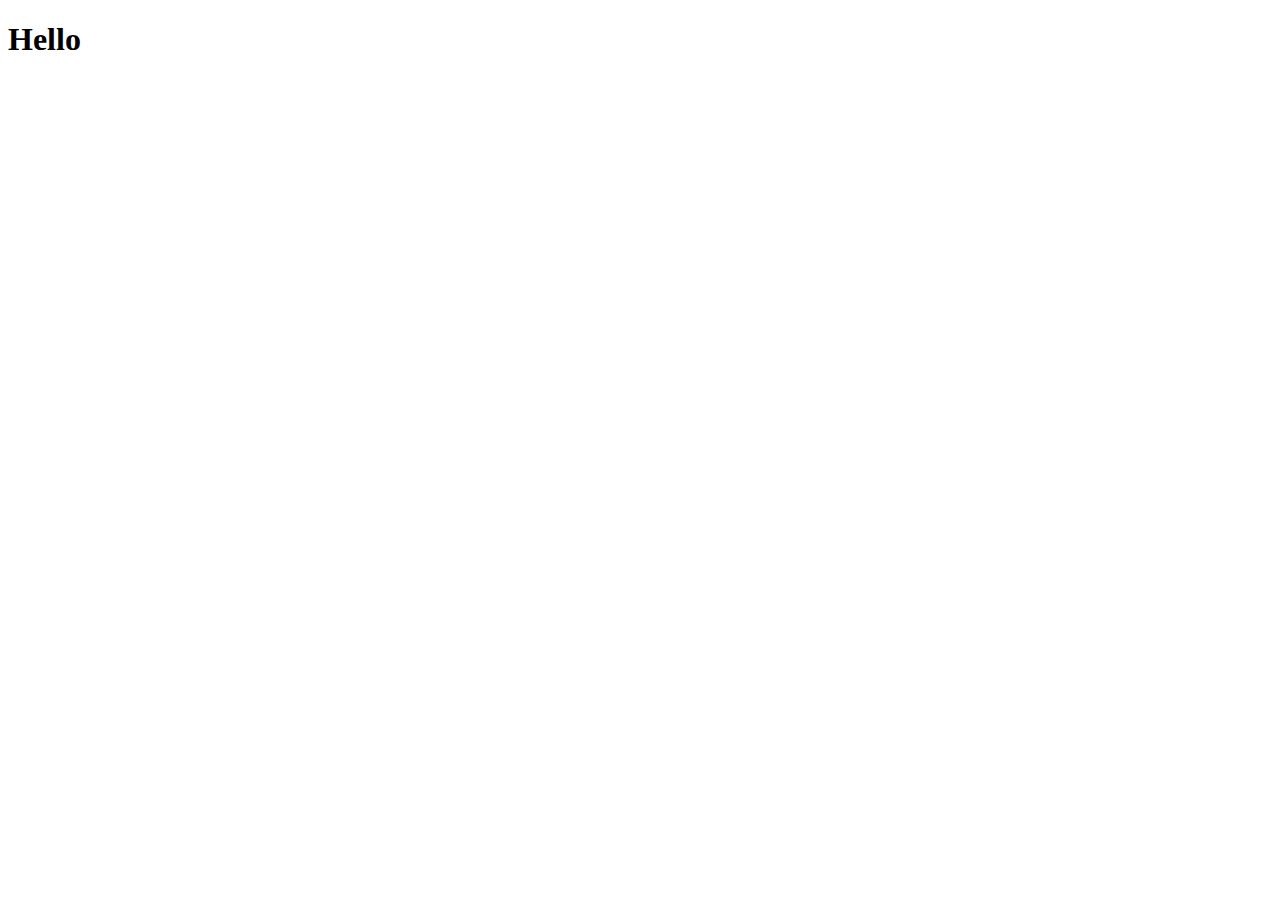
==== index.html @ f2d852b7 "change index" ====
<!DOCTYPE html>
<html lang="en">
<head>
    <meta charset="UTF-8">
    <meta http-equiv="X-UA-Compatible" content="IE=edge">
    <meta name="viewport" content="width=device-width, initial-scale=1.0">
    <title>Document</title>
</head>
<body>
    <h1>Hello</h1>
</body>
</html>
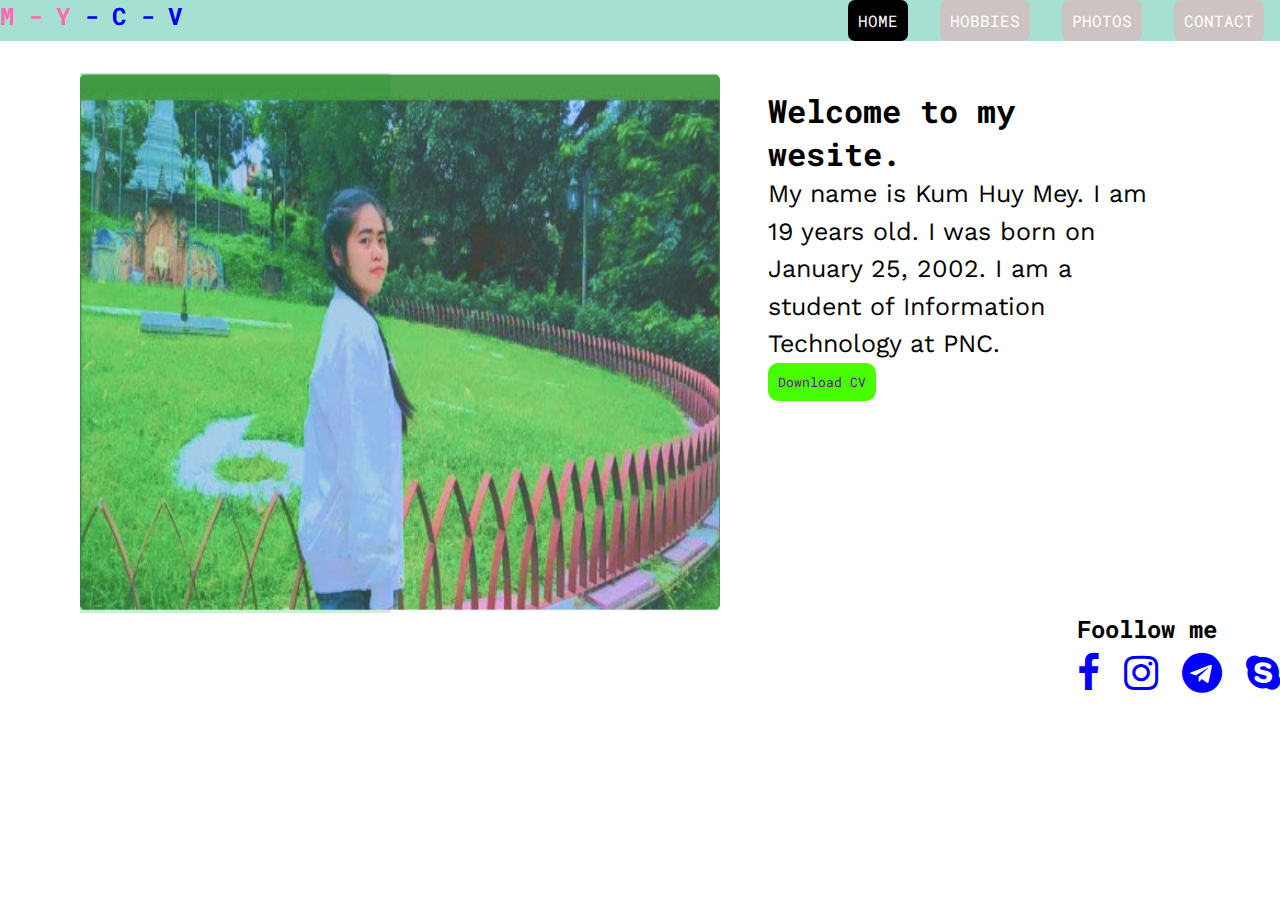
==== commit ef59f0bd: "Merge branch 'master' of https://github.com/huymey/HUYMEY-CV" ====
--- a/index.html
+++ b/index.html
@@ -4,9 +4,44 @@
     <meta charset="UTF-8">
     <meta http-equiv="X-UA-Compatible" content="IE=edge">
     <meta name="viewport" content="width=device-width, initial-scale=1.0">
-    <title>Document</title>
+    <title>About me</title>
+    <link rel="stylesheet" href="css/style.css">
+    <link rel="stylesheet" href="https://cdnjs.cloudflare.com/ajax/libs/font-awesome/4.7.0/css/font-awesome.min.css">
 </head>
 <body>
-    <h1>Hello</h1>
+    <nav>
+        <div class="logo">
+            <a href="Index.html"><h2><span>M - Y </span>- C - V</h2></a>
+        </div>
+        <menu>
+            <ul>
+                <li class="active"><a href="Index.html">HOME</a></li>
+                <li><a href="pages/hobbies.html">HOBBIES</a></li>
+                <li><a href="pages/photos.html">PHOTOS</a></li>
+                <li><a href="pages/contact.html">CONTACT</a></li>
+            </ul>
+        </menu>
+    </nav>
+    <!-- banner -->
+    <div class="contain">
+        <div class="banner">
+            <img class="img-banner" src="images/1.PNG" alt="">
+            <div class="text-banner">
+                <h1>Welcome to my wesite.</h1>
+                <p>My name is Kum Huy Mey. I am 19 years old. I was born on January 25, 2002. I am a student of Information Technology at PNC.</p>
+                <button class="bnt-donwlaod"><a href="" download>Download CV</a></button>
+            </div>
+        </div>
+    </div>
+
+<footer>
+    <h2>Foollow me</h2>
+    <div class="icon">
+        <a href="https://www.facebook.com/" target="blank"><i class="fa fa-facebook icon"></i></a>
+        <a href="https://www.instagram.com/" target="blank"><i class="fa fa-instagram icon"></i></a>
+        <a href="https://web.telegram.org/k/" target="blank"><i class="fa fa-telegram icon"></i></a>
+        <a href="https://www.skype.com/en/" target="blank"><i class="fa fa-skype icon"></i></a>
+    </div>
+</footer>
 </body>
 </html>--- a/css/style.css
+++ b/css/style.css
@@ -0,0 +1,262 @@
+@import url('https://fonts.googleapis.com/css2?family=Inter&family=Roboto+Mono:ital,wght@1,700&family=Work+Sans&display=swap');
+*{
+    margin: 0;
+    padding: 0;
+    list-style: none;
+    text-decoration: none;
+    outline: none;
+    box-sizing: border-box;
+    border: none;
+    font-family: 'Roboto Mono', monospace;
+}
+
+body{
+    margin: 0;
+    padding: 0;
+}
+/* navbar */
+nav{
+    width: 100%;
+    display: flex;
+    background: rgb(166, 224, 210);
+    justify-content: space-between;
+}
+menu ul{
+    display: flex;
+    width: 100%;
+}
+menu ul li{
+    padding: 10px;
+    font-family: 'Inter', sans-serif;
+    margin: 0 1rem;
+    background: rgb(206, 195, 195);
+    border-radius: 7px;
+}
+menu ul li a{
+    color: white;
+}
+span{
+    color: hotpink;
+}
+.active{
+    background: black;
+}
+/* button */
+.bnt-donwlaod{
+    background: rgb(72, 255, 0);
+    padding: 10px;
+    border-radius: 10px;
+    border:none ;
+    font-family: 'Work Sans';
+    color: black;
+}
+
+.btn{
+    width: 100px;
+    padding: 0.5rem;
+    border-radius: 7px;
+    background: blue;
+}
+.btn a{
+    color: #fff;
+}
+/* banner */
+.banner{
+    display: flex;
+}
+.banner .logo{
+    font-family: 'Roboto Mono', monospace;
+    font-style: italic;
+    margin-left: 3rem;
+    padding: 10px;
+}
+.banner .img-banner{
+    width: 50%;
+    margin-left: 5rem;
+    height: 60vh;
+    margin-top: 2rem;
+}
+.banner .text-banner{
+    width: 30%;
+    margin: 3rem;
+    margin-right: 3rem;
+}
+.banner .text-banner p{
+    font-family: 'Work Sans', sans-serif;
+    line-height: 1.5;
+    font-size: 25px;
+}
+.center{
+    display: flex;
+    justify-content: center;
+    align-items: center;
+}
+/* img */
+.img-banner-full{
+    margin: auto;
+    width: 90%;
+}
+
+
+/* row col */
+
+.row{
+    width: 90%;
+    display: flex;
+    justify-content: center;
+    align-items: center;
+    margin: auto;
+}
+.row .col4{
+    background: #eee;
+    margin: 10px;
+    width: 30%;
+    height: 80vh;
+    display: flex;
+    justify-content: center;
+    align-items: center;
+}
+.row .col4 div{
+    display: grid;
+    justify-content: center;
+    align-items: center;
+    padding: 10px;
+}
+.row .col4 .img-col4{
+    width: 300px;
+    height: 300px;
+    background: #eee;
+    border-radius: 50%;
+}
+.image{
+    position: relative;
+    width: 100%;
+
+}
+.image--img{
+    width: 300px;
+    height: 300px;
+}
+.image--overlay{
+    position: absolute;
+    top: 0;
+    left: 0;
+    width: 100%;
+    height: 100%;
+    color: #fff;
+    display: flex;
+    flex-direction: column;
+    align-items: center;
+    justify-content: center;
+    opacity: 0;
+    transition: opacity 0.25s;
+}
+.image--overlay:hover{
+    opacity: 1;
+}
+.image--title{
+    font-size: 2em;
+    font-weight: bold;
+}
+.image-description{
+    font-size: 1.5em;
+    margin-top: 0.25em;
+}
+.row .remove-bg{
+    background: #fff;
+}
+/* form */
+form{
+    background: #eee;
+    width: 50%;
+    margin: 10px auto;
+    flex-wrap: wrap;
+}
+form h2{
+    text-align: center;
+}
+.form-group,
+label{
+    width: 90%;
+    padding: 10px;
+    margin-left: 20px;
+}
+form .btn{
+    margin-left: 20px;
+}
+textarea{
+    resize: none;
+}
+.map{
+   display: flex;
+   justify-content: center;align-items: center;
+}
+/* footer */
+footer{
+    justify-content: flex-end;
+    display: grid;
+}
+.icon{
+    font-size: 2.5rem;
+    color: blue;
+}
+@media (max-width: 834px) {
+    /* row col */
+    .row{
+        width: 100%;
+        flex-wrap: wrap;
+    }
+    .row .col4{
+        width: 40%;
+        height: 50vh;
+    }
+    .row .col4 .img-col4{
+        width: 150px;
+        height: 150px;
+    }
+    .image--overlay{
+        opacity: 0;
+        transition: opacity 0.25s;
+    }
+}
+@media (max-width: 428px){
+    /* navbar */
+    nav{
+        display: block;
+    }
+    nav .logo{
+        display: none;
+    }
+    nav menu ul{
+        display: block;       
+    }
+    nav menu ul li{
+        margin-top: 10px;
+        display: flex;
+        justify-content: center;
+        align-items: center;
+    }
+    .contain .banner{
+        flex-wrap: wrap;
+    }
+    .contain .banner .img-banner{
+        width: 80%;
+        margin: 10px auto;
+    }
+    .contain .banner .text-banner{
+        width: 100%;
+    }
+
+    /* row col */
+    .row{
+        width: 100%;
+        flex-wrap: wrap;
+    }
+    .row .col4{
+        width: 100%;
+    }
+    form{
+        width: 100%;
+    }
+}
+ 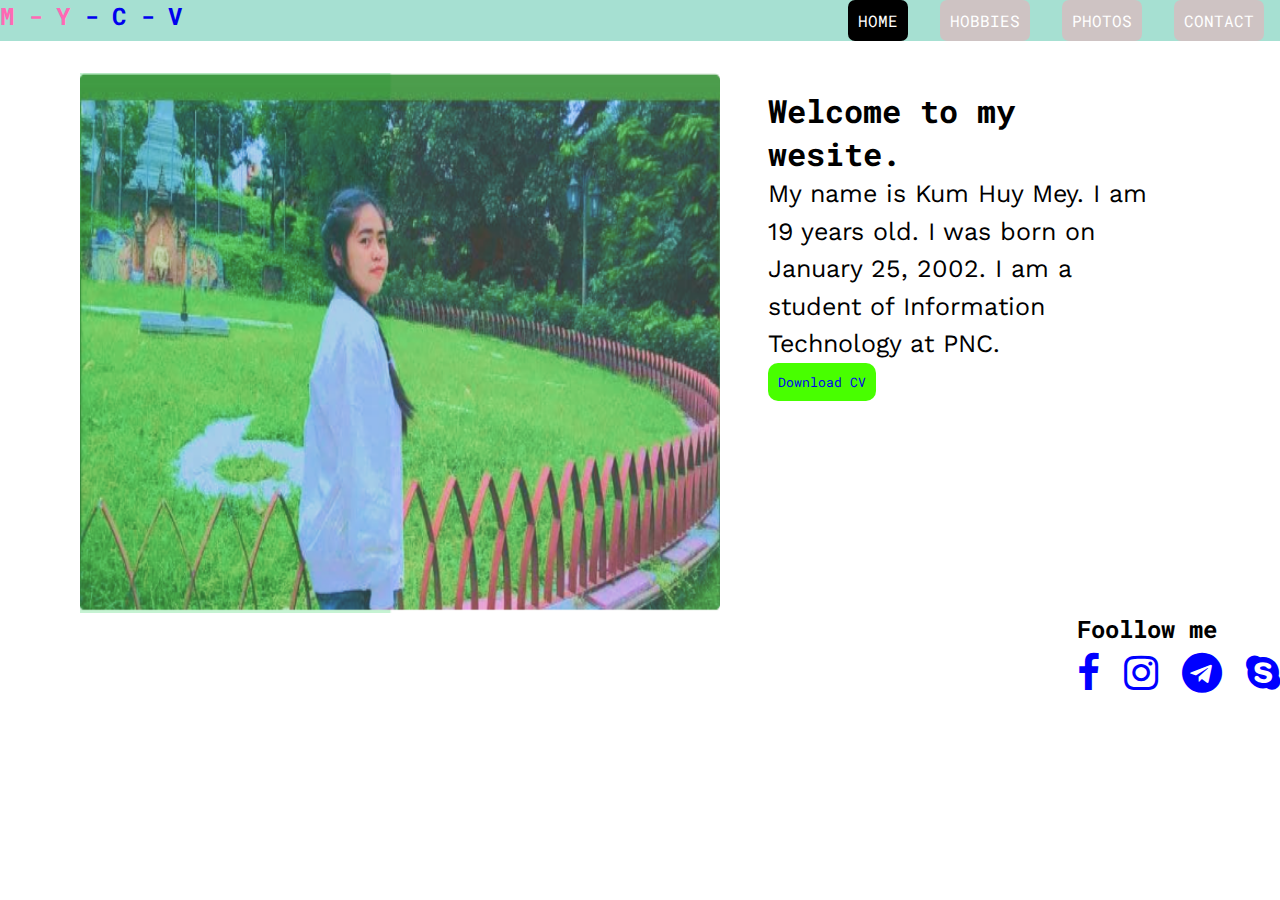
==== commit e02009cf: "add cv" ====
--- a/index.html
+++ b/index.html
@@ -29,7 +29,7 @@
             <div class="text-banner">
                 <h1>Welcome to my wesite.</h1>
                 <p>My name is Kum Huy Mey. I am 19 years old. I was born on January 25, 2002. I am a student of Information Technology at PNC.</p>
-                <button class="bnt-donwlaod"><a href="" download>Download CV</a></button>
+                <button class="bnt-donwlaod"><a href="./images/Huymey's Resume.pdf" download>Download CV</a></button>
             </div>
         </div>
     </div>
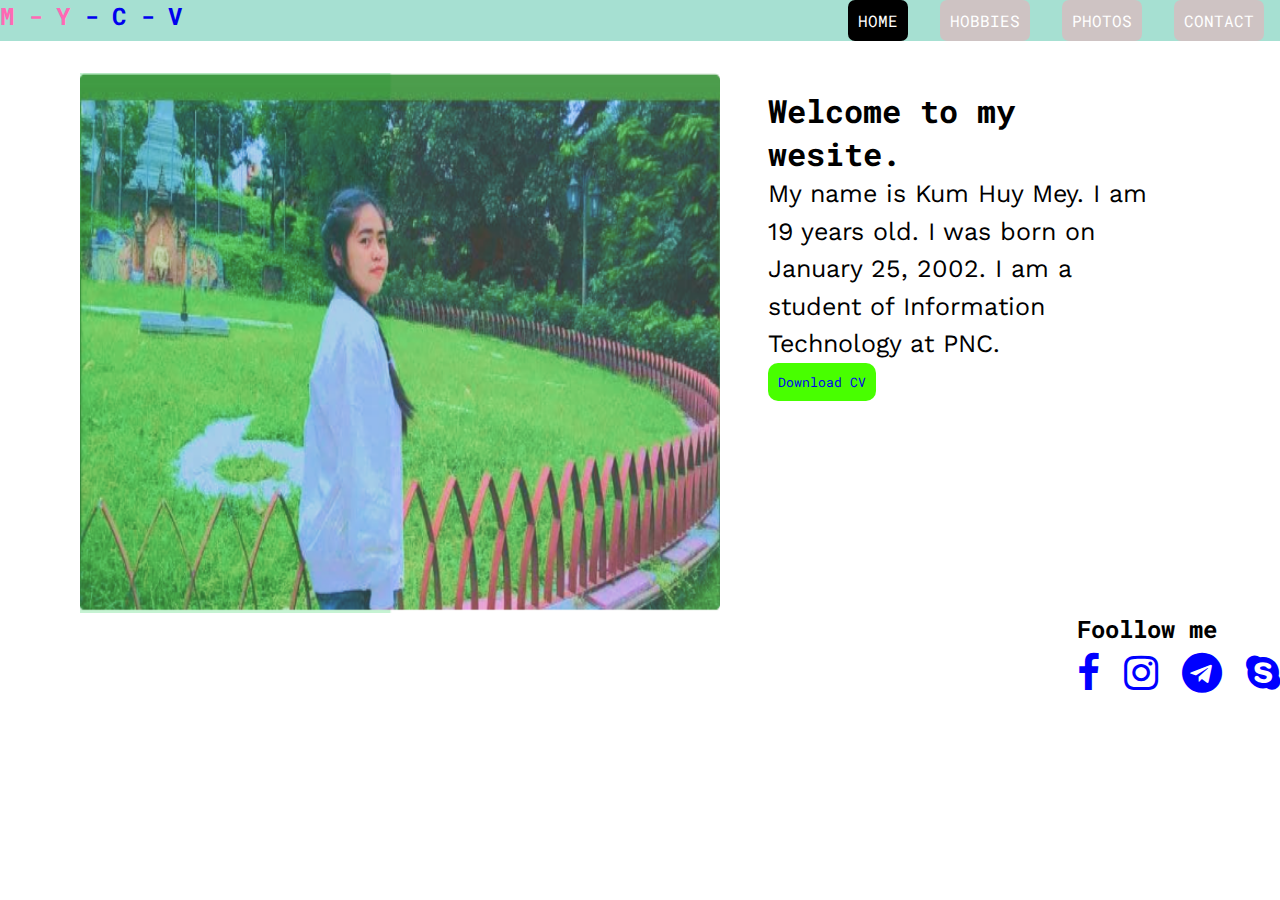
==== commit 9536b6ad: "add footer" ====
--- a/index.html
+++ b/index.html
@@ -29,7 +29,7 @@
             <div class="text-banner">
                 <h1>Welcome to my wesite.</h1>
                 <p>My name is Kum Huy Mey. I am 19 years old. I was born on January 25, 2002. I am a student of Information Technology at PNC.</p>
-                <button class="bnt-donwlaod"><a href="./images/Huymey's Resume.pdf" download>Download CV</a></button>
+                <button class="bnt-donwlaod"><a href="./images/Huymey's Resume.pdf1" download>Download CV</a></button>
             </div>
         </div>
     </div>
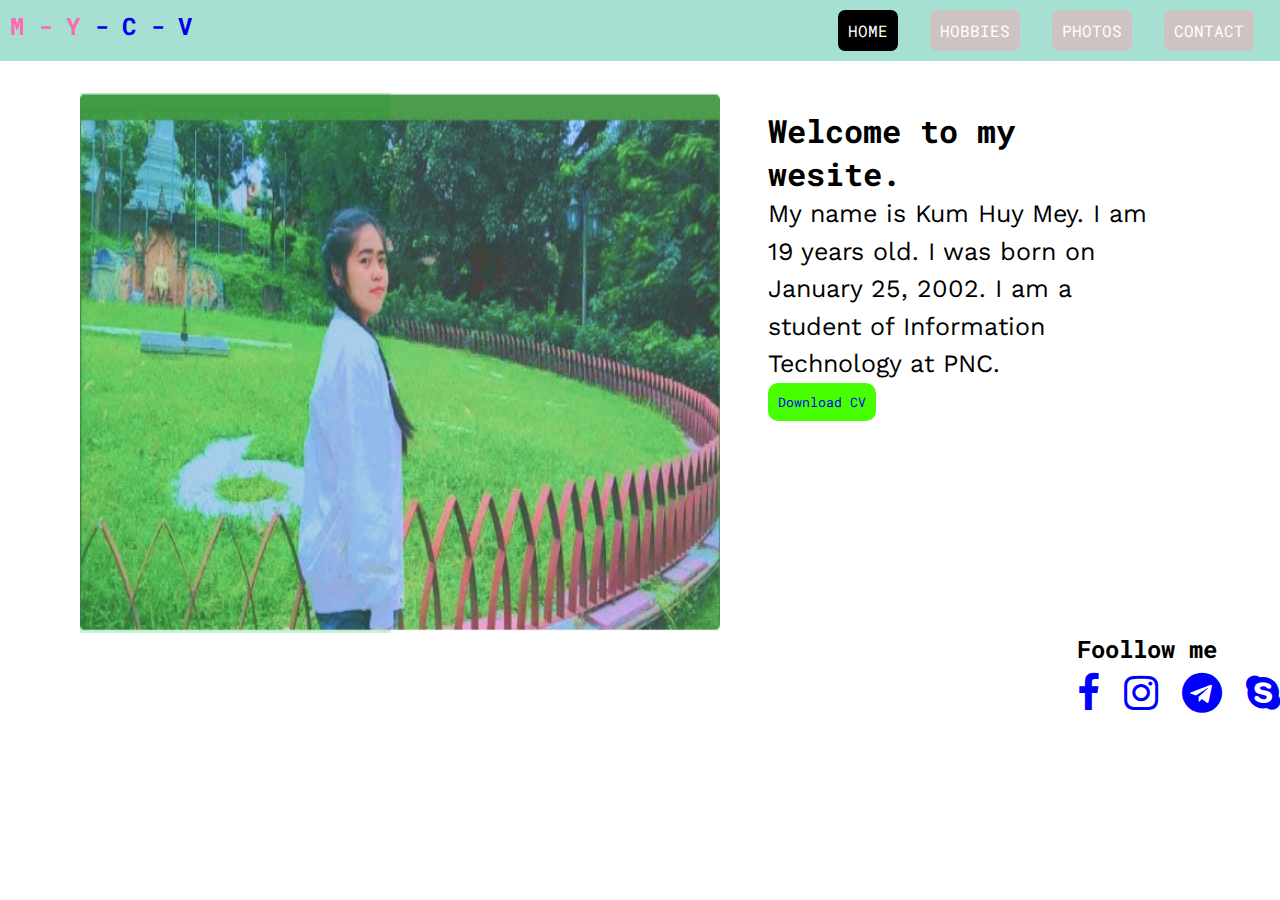
==== commit 84550ca2: "add downdoad cv" ====
--- a/index.html
+++ b/index.html
@@ -16,9 +16,9 @@
         <menu>
             <ul>
                 <li class="active"><a href="Index.html">HOME</a></li>
-                <li><a href="pages/hobbies.html">HOBBIES</a></li>
-                <li><a href="pages/photos.html">PHOTOS</a></li>
-                <li><a href="pages/contact.html">CONTACT</a></li>
+                <li><a href="./pages/hobbies.html">HOBBIES</a></li>
+                <li><a href="./pages/photos.html">PHOTOS</a></li>
+                <li><a href="./pages/contact.html">CONTACT</a></li>
             </ul>
         </menu>
     </nav>
@@ -29,7 +29,7 @@
             <div class="text-banner">
                 <h1>Welcome to my wesite.</h1>
                 <p>My name is Kum Huy Mey. I am 19 years old. I was born on January 25, 2002. I am a student of Information Technology at PNC.</p>
-                <button class="bnt-donwlaod"><a href="./images/Huymey's Resume.pdf1" download>Download CV</a></button>
+                <button class="bnt-donwlaod"><a href="./images/Huymey's Resume.pdf" download>Download CV</a></button>
             </div>
         </div>
     </div>
--- a/css/style.css
+++ b/css/style.css
@@ -20,6 +20,7 @@
     display: flex;
     background: rgb(166, 224, 210);
     justify-content: space-between;
+    padding: 10px;
 }
 menu ul{
     display: flex;
@@ -141,7 +142,7 @@
     position: absolute;
     top: 0;
     left: 0;
-    width: 100%;
+    width: 100%; 
     height: 100%;
     color: #fff;
     display: flex;
@@ -167,7 +168,7 @@
 }
 /* form */
 form{
-    background: #eee;
+    background: rgba(166, 236, 186, 0.64);
     width: 50%;
     margin: 10px auto;
     flex-wrap: wrap;
